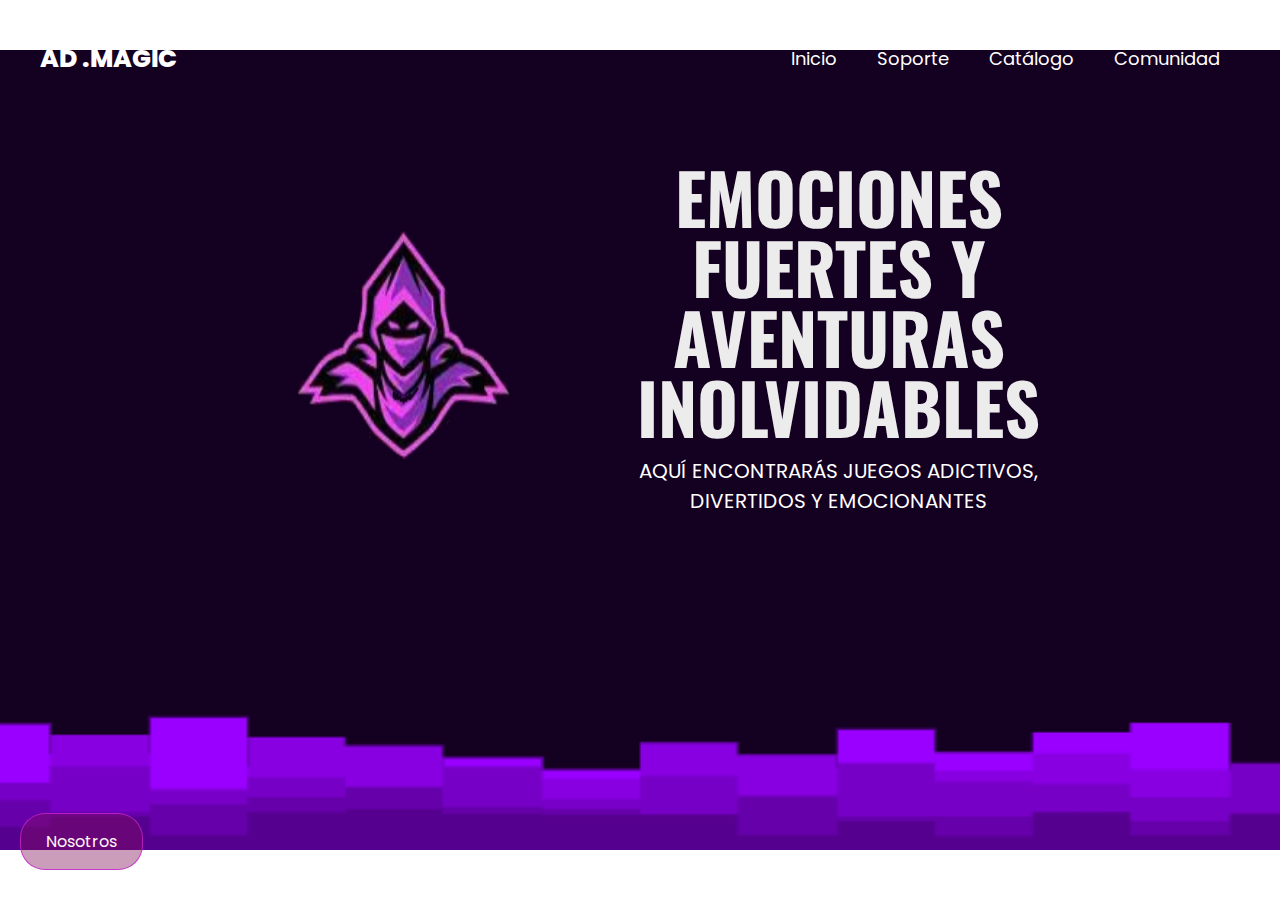
==== index.html @ d379cde1 "initial commit" ====
<!DOCTYPE html>
<html lang="es">
<head>
    <meta charset="UTF-8">
    <meta http-equiv="X-UA-Compatible" content="IE=edge">
    <meta name="viewport" content="width=device-width, initial-scale=1.0">
    <title>Bienvenido</title>
    <link rel="shortcut icon" href="images/icono Inicio.jpg">
    <link rel="stylesheet" href="style.css">
</head>
<body>
    <header class="header">
        <div class="menu container">
            <a href="Nosotros.html" class="logo">AD .Magic</a>
            <input type="checkbox" id="menu"/>
            <label for="menu">
                <img src="images/menu.png" class="menu-icono" alt="menu">
            </label>
            <nav class="navbar">
                <ul>
                    <li><a href="#">Inicio</a></li>
                    <li><a href="soporte.html">Soporte</a></li>
                    <li><a href="catalogo.html">Catálogo</a></li>
                    <li><a href="comunidad.html">Comunidad</a></li>
                </ul>
            </nav>
        </div>

        <div style="padding-top: 50px;" class="header-content container">
            <div class="head-img">
                <img style="padding-right: 50px;" height="450px" width="400px" src="images/logo2.webp" alt="">
            </div>
            <div class="header-txt">
                <h1 style="font-size: 70px;">Emociones fuertes y aventuras inolvidables</h1>
                <p>AQUÍ ENCONTRARÁS JUEGOS ADICTIVOS, DIVERTIDOS Y EMOCIONANTES</p>
            </div>
        </div>
        <!-- Boton -->
        <div class="boton-modal-container">
            <div class="boton-modal">
                <label for="btn-modal">
                    Nosotros
                </label>
            </div>
        </div>
        <!-- Fin de Boton -->

        <!-- Ventana Modal -->
        <input type="checkbox" id="btn-modal">
        <div class="container-modal">
            <div class="content-modal">
                <h2><center>Integrantes:</h2></center>
                <p><font color="White">°Lizbeth Anyoza</p></font>
                <p><font color="White">°Jorge Huachillo</p></font>
                <p><font color="White">°José Echegaray</p></font>
                <p><font color="White">°Selene Valderrama</p>
                <div class="btn-cerrar" >
                    <label for="btn-modal">Cerrar</label>
                </div>
            </div>
        </div>
        <label for="btn-modal" class="cerrar-modal"> </label>
        <!-- Fin de Ventana Modal --> 
    </header>
    
    <script src="script.js"></script>
    
</body>
</html>
---- style.css ----
@import url('https://fonts.googleapis.com/css2?family=Oswald:wght@400;500;600;700&family=Poppins:wght@400;500;600;700;800&display=swap');

/*
font-family: 'Oswald', sans-serif;
font-family: 'Poppins', sans-serif;
*/

*{
    margin: 0;
    padding: 0;
    box-sizing: border-box;
    text-decoration: none;
    list-style: none;
    font-family: "poppins",sans-serif;
}

body{
    font-family: 'Poppins', sans-serif;
}

img{
    max-width: 100%;
}

.container{
    max-width: 1200px;
    margin: 0 auto;
}

.header {
    align-items: center;
    min-height: 100vh;
    background-image: url(images/nuevofondo.png);
    padding: 70px 0;
    background-position: center;
    background-repeat: no-repeat;
    background-size: 1375px 800px;
    margin: 0;
}

.menu{
    position: absolute;
    top: 25px;
    left: 0;
    right: 0;
    display: flex;
    align-items: center;
    justify-content: space-between;
    z-index: 1000;
}

.logo{
    font-size: 25px;
    color: #ffffff;
    text-transform: uppercase;
    font-weight: 800;
}

.menu .navbar ul li{
    position: relative;
    float: left;
}

.menu .navbar ul li a{
    font-size: 18px;
    padding: 20px;
    color: #ffffff;
    display: block;
}

.menu .navbar ul li a:hover {
    color: #a822d1; 
}

#menu {
    display: none;
}

.menu-icono {
    width: 25px;
}

.menu label {
    cursor:pointer;
    display: none;
}	

.header-content{
    display: flex;
    align-items: center;
    flex: 1;
    padding: 0 200px;
}

.header-img{
    flex-basis: 50%;
    text-align: center;
}

.header-txt{
    flex-basis: 10%;
    padding-left: 20px;
    text-align: center;
}

.header-txt h1{
    font-size: 90px;
    text-transform: uppercase;
    line-height: 1;
    color: #ececec;
    font-family: "Oswald",sans-serif;
    margin-bottom: 15px;
}

.header-txt p{
    font-size: 20px;
    text-transform: uppercase;
    margin-bottom: 20px;
    color: white;
}

/*:::Boton modal:::*/
.boton-modal{
    padding:none;
    background-color: #a0746c00;
    position: absolute;
    bottom: 0;  
    left: 0;
    transform-origin: bottom left;
    margin-left: 20px; margin-bottom: 30px;
}

.boton-modal label{
    display: inline-block;
    background-color: rgba(131, 15, 90, 0.411);
    border: 1px solid #c323c9d5;
    margin: 35px 10px 0px 0px;
    padding: 15px 25px;
    color: rgb(255, 245, 245);
    border-radius: 25px;
    cursor: pointer;
    transition: all 300ms ease;
}

.boton-modal label:hover {
    background-color: #be36e0d3;
}

#btn-modal{
    display: none;
}

.container-modal{
    width: 100%;
    height: 100vh;
    position: fixed;
    top: 0; left: 0;
    background-color: rgba(150, 144, 149, 0.8);
    display: none;
    justify-content: center;
    align-items: center;
    z-index: 100;

}
#btn-modal:checked ~ .container-modal{
    display: flex;
}
.content-modal{
    width: 100%;
    max-width: 400px;
    padding: 20px;
    background-color: #7c267c;
    border-radius: 4px;
}
.content-modal h2 {
    margin-bottom: 15px;
    color: #fff;
}
.content-modal p {
    padding: 15px 0px;
    border-top: 1px solid #dbdbdb;
    
}

.content-modal .btn-cerrar{
    width: 100%;
    margin-top: 15px;
    display: flex;
    justify-content: flex-end;
}
.content-modal .btn-cerrar label{
    padding: 7px 10px;
    background-color: rgba(131, 15, 90, 0.411);
    color: white;
    border-radius: 4px;
    cursor: pointer;
    transition: all 300ms ease;
    border: 1px solid #c323c9d5;
}


.content-modal .btn-cerrar label:hover{
background-color: #be36e0d3;
}
.cerrrar-modal{
    width: 100%;
    height: 100vh;
    position: absolute;
    top: 0; left: 0;
    z-index: -1;
}

/*:::Fin de boton modal:::*/


@media(max-width:991px){
    .menu{
        padding: 20px;
    }
    .menu label{
        display: inline;
    } 
    .menu .navbar{
        position: absolute;
        top: 100%;
        left: 0;
        right: 0;
        background-color: #181818;
        display: none
    }
    
    .menu .navbar ul li{
        width: 100%;
    }
    .menu .navbar ul li a{
        color: #ffffff;
    }

    #menu:checked~ .navbar{
        display: inline;
    }

    .logo{
        display: none;
    }

    .header{
        min-height: 0vh;
        background-position: 0 0;
        background-size: 1000px 1100px;
    }

    .header-content{
        padding: 50px 0;
        flex-direction: column;
    }

    .header-txt h1{
        font-size: 70px;
    }
    .boton-modal{
        min-height: 0vh;
        
    }
    .boton-modal-container {
    position: fixed;
    bottom: 20px;
    right: 20px;
    transform: translate(0, 0);
}
    
}
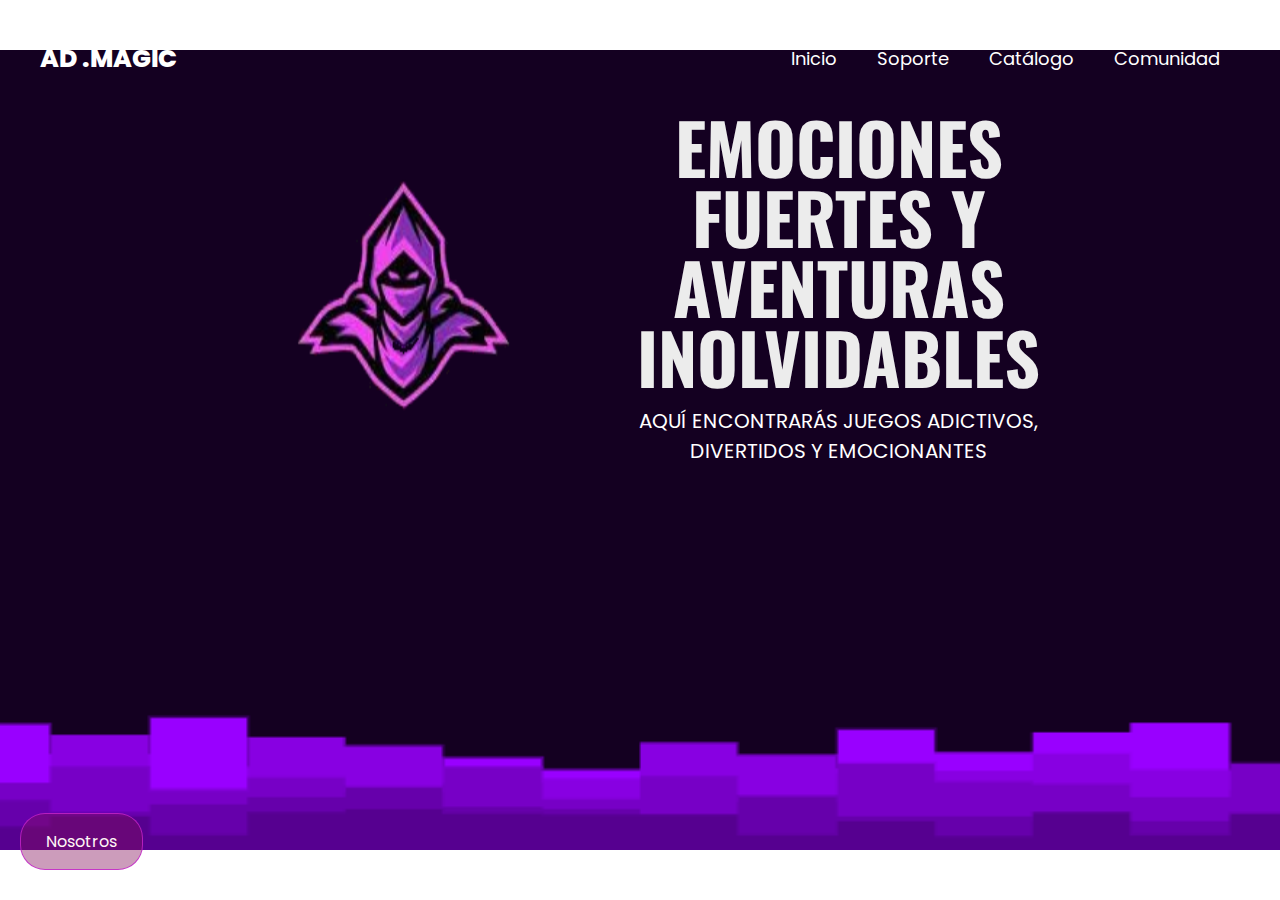
==== commit ded681dd: "Update index.html" ====
--- a/index.html
+++ b/index.html
@@ -20,13 +20,13 @@
                 <ul>
                     <li><a href="#">Inicio</a></li>
                     <li><a href="soporte.html">Soporte</a></li>
-                    <li><a href="catalogo.html">Catálogo</a></li>
+                    <li><a href="Catalogo.html">Catálogo</a></li>
                     <li><a href="comunidad.html">Comunidad</a></li>
                 </ul>
             </nav>
         </div>
 
-        <div style="padding-top: 50px;" class="header-content container">
+        <div class="header-content container">
             <div class="head-img">
                 <img style="padding-right: 50px;" height="450px" width="400px" src="images/logo2.webp" alt="">
             </div>
--- a/style.css
+++ b/style.css
@@ -217,6 +217,10 @@
     .menu{
         padding: 20px;
     }
+    .body{
+        overflow-x: hidden;
+        width: 100%;
+    }
     .menu label{
         display: inline;
     } 
@@ -253,6 +257,8 @@
     .header-content{
         padding: 50px 0;
         flex-direction: column;
+        overflow-x:hidden ;
+        width: 100%;
     }
 
     .header-txt h1{
